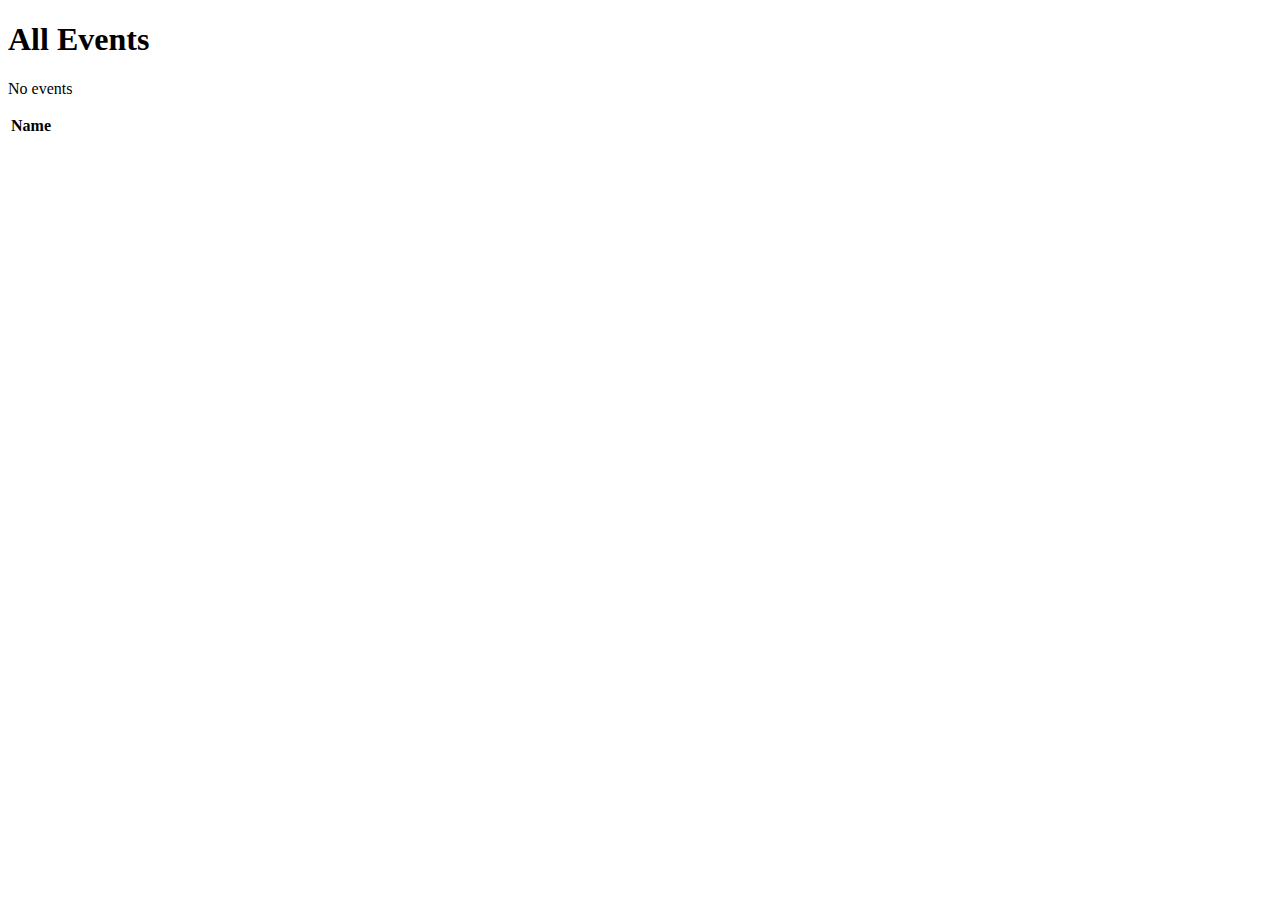
==== src/main/resources/templates/events/index.html @ 3d3fac84 "Add bootstrap branch" ====
<!DOCTYPE html>
<html lang="en" xmlns:th="https://www.thymeleaf.org/">
<head th:replace="fragments :: head"></head>
<body class="container">
<h1>All Events</h1>
<nav th:replace="fragments :: navigation"></nav>

<p th:unless="${events} and ${events.size()}">No events</p>

<table class="table table-striped">
    <thead>
    <tr>
        <th>Name</th>
    </tr>
    </thead>
    <tr th:each="event : ${events}">
        <td th:text="${event}"></td>
    </tr>

</table>
</body>
</html>
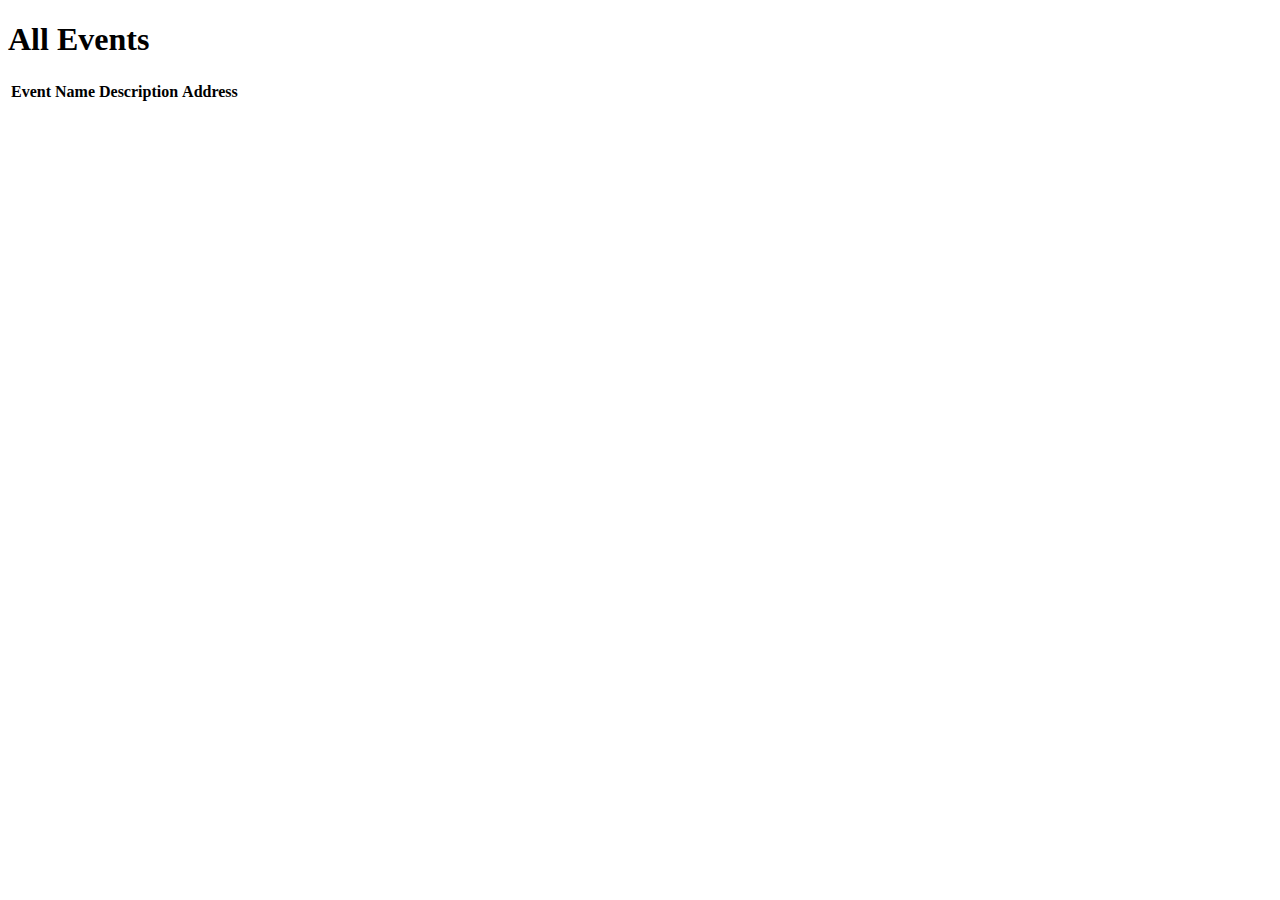
==== commit 1f538eec: "my views exercises solution" ====
--- a/src/main/resources/templates/events/index.html
+++ b/src/main/resources/templates/events/index.html
@@ -1,22 +1,31 @@
 <!DOCTYPE html>
 <html lang="en" xmlns:th="https://www.thymeleaf.org/">
-<head th:replace="fragments :: head"></head>
-<body class="container">
+<head th:replace="fragments :: head">
+</head>
+<body>
 <h1>All Events</h1>
-<nav th:replace="fragments :: navigation"></nav>
 
-<p th:unless="${events} and ${events.size()}">No events</p>
-
-<table class="table table-striped">
-    <thead>
+<table>
     <tr>
-        <th>Name</th>
+        <th>Event Name</th>
+        <th>Description</th>
+        <th>Address</th>
     </tr>
-    </thead>
-    <tr th:each="event : ${events}">
-        <td th:text="${event}"></td>
-    </tr>
-
+    <th:block th:each="event : ${events}">
+        <tr>
+            <td th:text="${event.key}"></td>
+            <td th:text="${event.value}"></td>
+            <th:block th:if="${event.key.equals('Apple WWDC')}">
+                <td th:replace="fragments :: appleWWDC"></td>
+            </th:block>
+            <th:block th:if="${event.key.equals('StrangeLoop')}">
+                <td th:replace="fragments :: strangeLoop"></td>
+            </th:block>
+            <th:block th:if="${event.key.equals('Hour of code')}">
+                <td th:replace="fragments :: hoursOfCodeAddress"></td>
+            </th:block>
+        </tr>
+    </th:block>
 </table>
 </body>
 </html>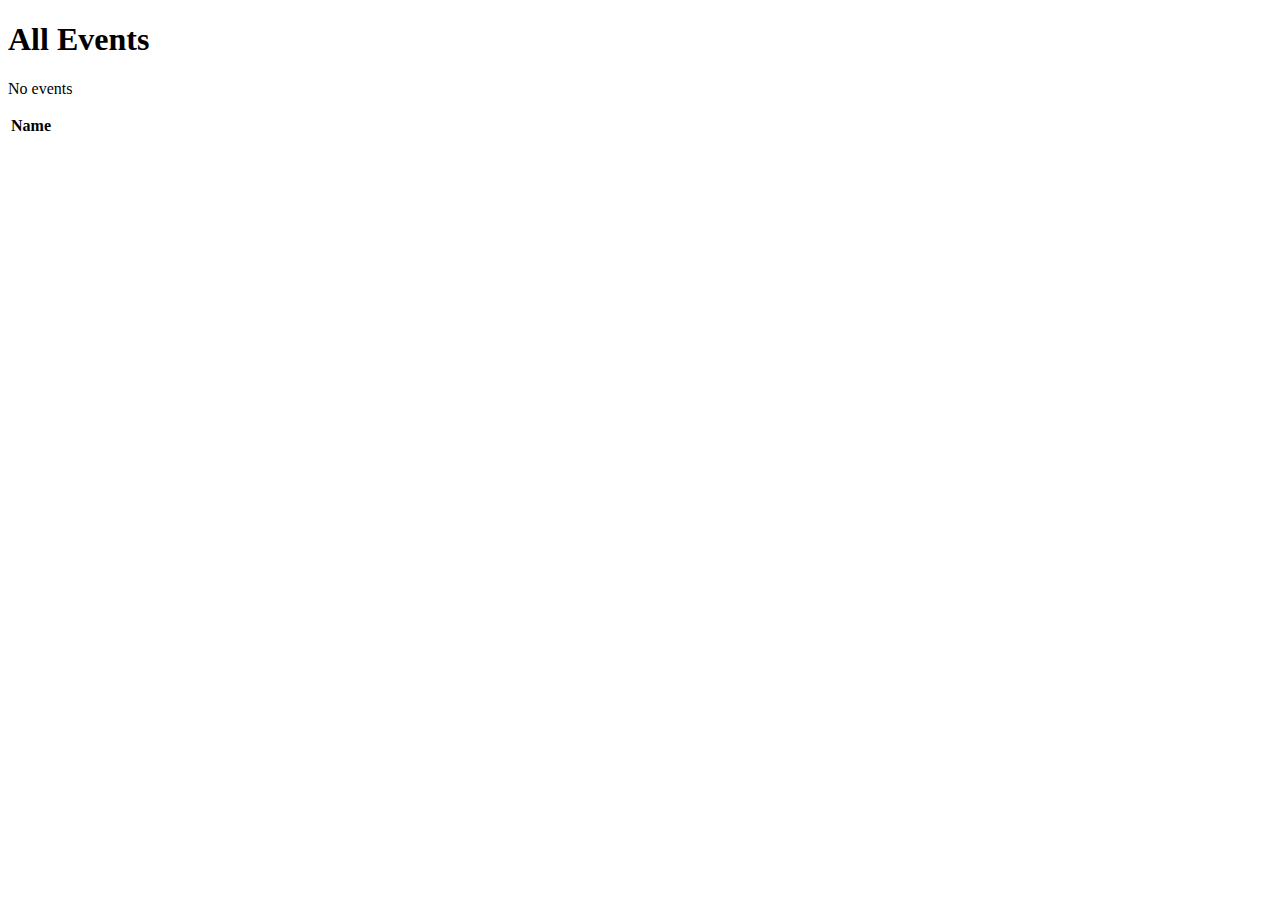
==== commit c9030d27: "Create model branch" ====
--- a/src/main/resources/templates/events/index.html
+++ b/src/main/resources/templates/events/index.html
@@ -1,31 +1,22 @@
 <!DOCTYPE html>
 <html lang="en" xmlns:th="https://www.thymeleaf.org/">
-<head th:replace="fragments :: head">
-</head>
-<body>
+<head th:replace="fragments :: head"></head>
+<body class="container">
 <h1>All Events</h1>
+<nav th:replace="fragments :: navigation"></nav>
 
-<table>
+<p th:unless="${events} and ${events.size()}">No events</p>
+
+<table class="table table-striped">
+    <thead>
     <tr>
-        <th>Event Name</th>
-        <th>Description</th>
-        <th>Address</th>
+        <th>Name</th>
     </tr>
-    <th:block th:each="event : ${events}">
-        <tr>
-            <td th:text="${event.key}"></td>
-            <td th:text="${event.value}"></td>
-            <th:block th:if="${event.key.equals('Apple WWDC')}">
-                <td th:replace="fragments :: appleWWDC"></td>
-            </th:block>
-            <th:block th:if="${event.key.equals('StrangeLoop')}">
-                <td th:replace="fragments :: strangeLoop"></td>
-            </th:block>
-            <th:block th:if="${event.key.equals('Hour of code')}">
-                <td th:replace="fragments :: hoursOfCodeAddress"></td>
-            </th:block>
-        </tr>
-    </th:block>
+    </thead>
+    <tr th:each="event : ${events}">
+        <td th:text="${event.name}"></td>
+    </tr>
+
 </table>
 </body>
 </html>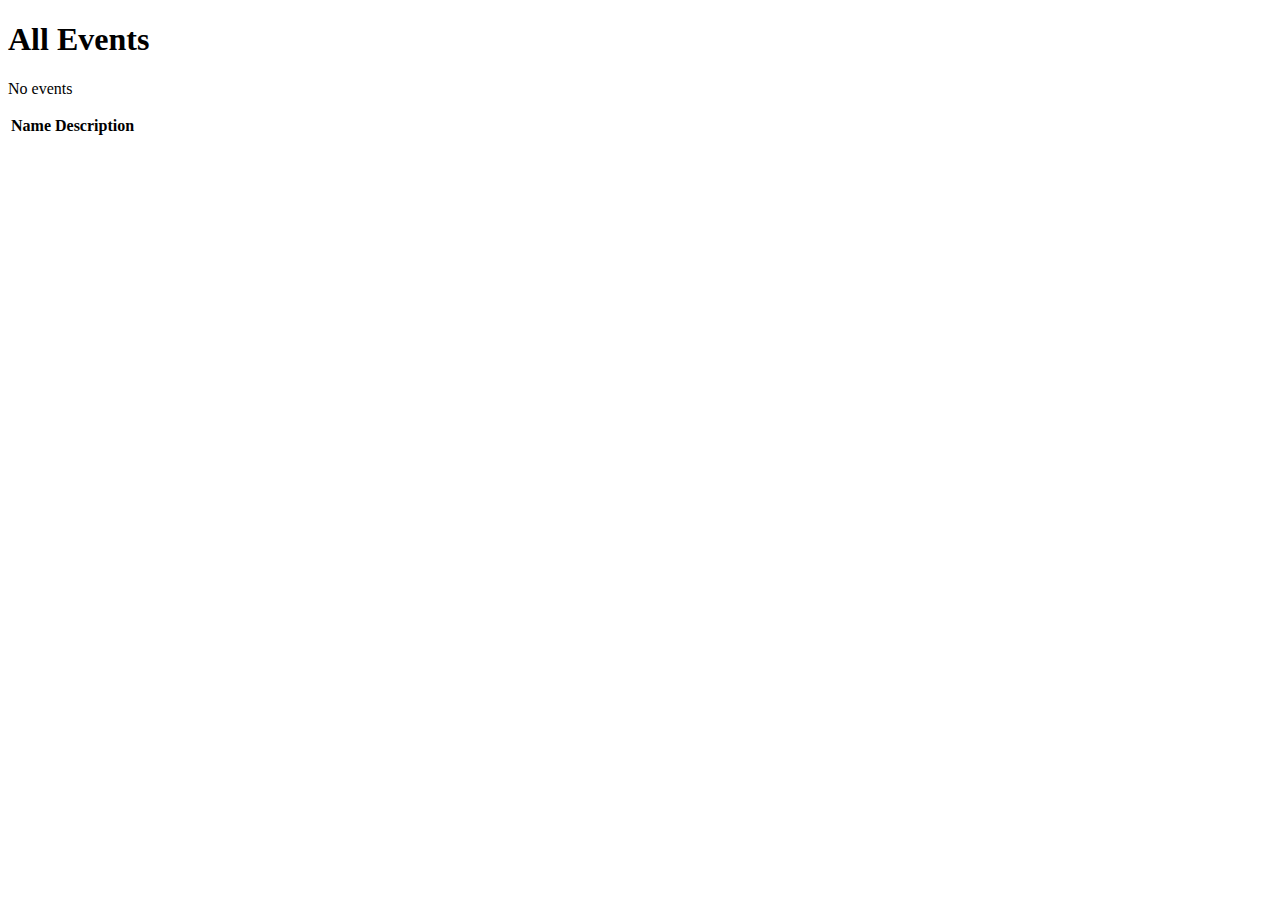
==== commit d3ddf6f5: "Add property to the model Event branch" ====
--- a/src/main/resources/templates/events/index.html
+++ b/src/main/resources/templates/events/index.html
@@ -11,10 +11,12 @@
     <thead>
     <tr>
         <th>Name</th>
+        <th>Description</th>
     </tr>
     </thead>
     <tr th:each="event : ${events}">
         <td th:text="${event.name}"></td>
+        <td th:text="${event.description}"></td>
     </tr>
 
 </table>
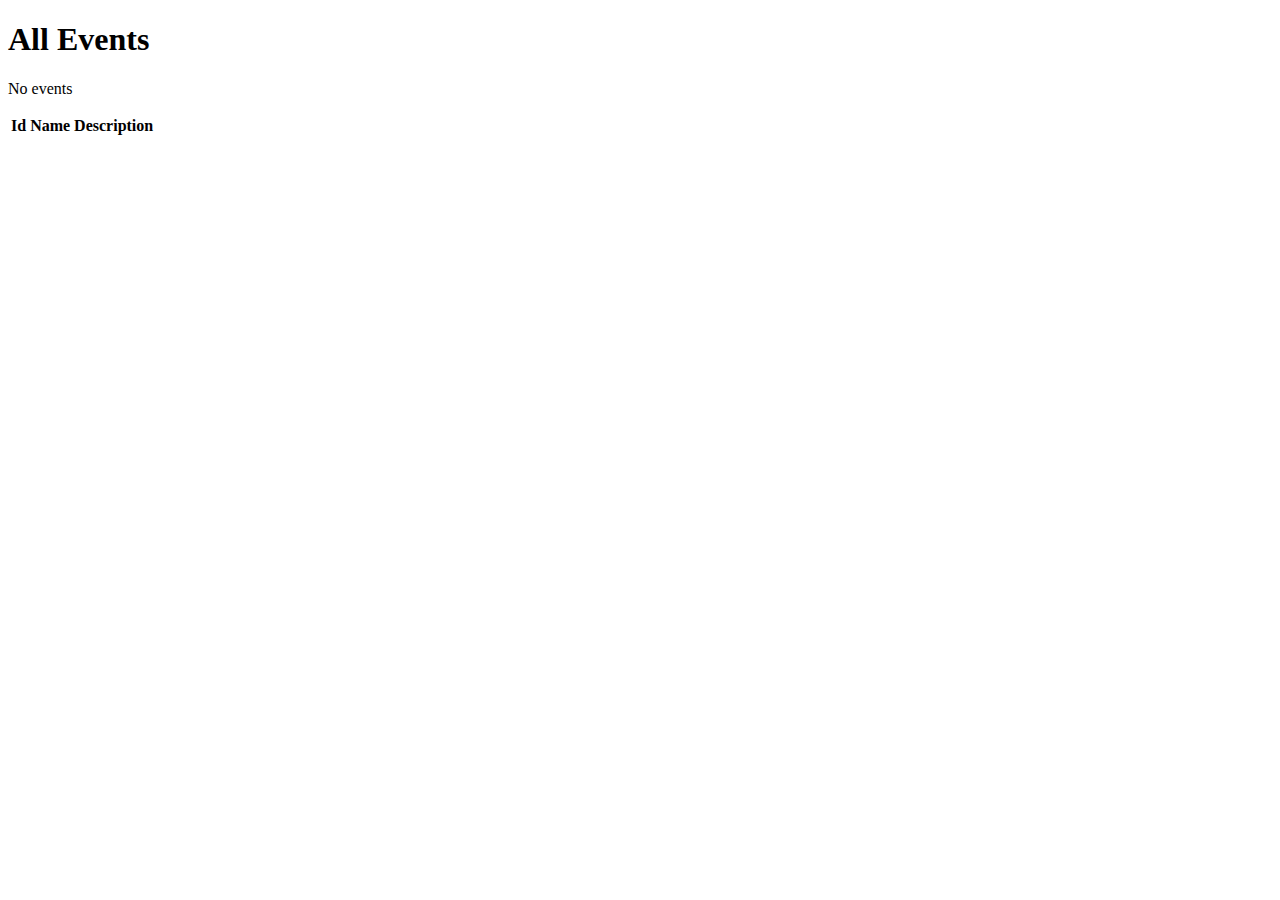
==== commit 03f9e0c0: "Add id to the model Event branch" ====
--- a/src/main/resources/templates/events/index.html
+++ b/src/main/resources/templates/events/index.html
@@ -10,11 +10,13 @@
 <table class="table table-striped">
     <thead>
     <tr>
+        <th>Id</th>
         <th>Name</th>
         <th>Description</th>
     </tr>
     </thead>
     <tr th:each="event : ${events}">
+        <td th:text="${event.id}"></td>
         <td th:text="${event.name}"></td>
         <td th:text="${event.description}"></td>
     </tr>
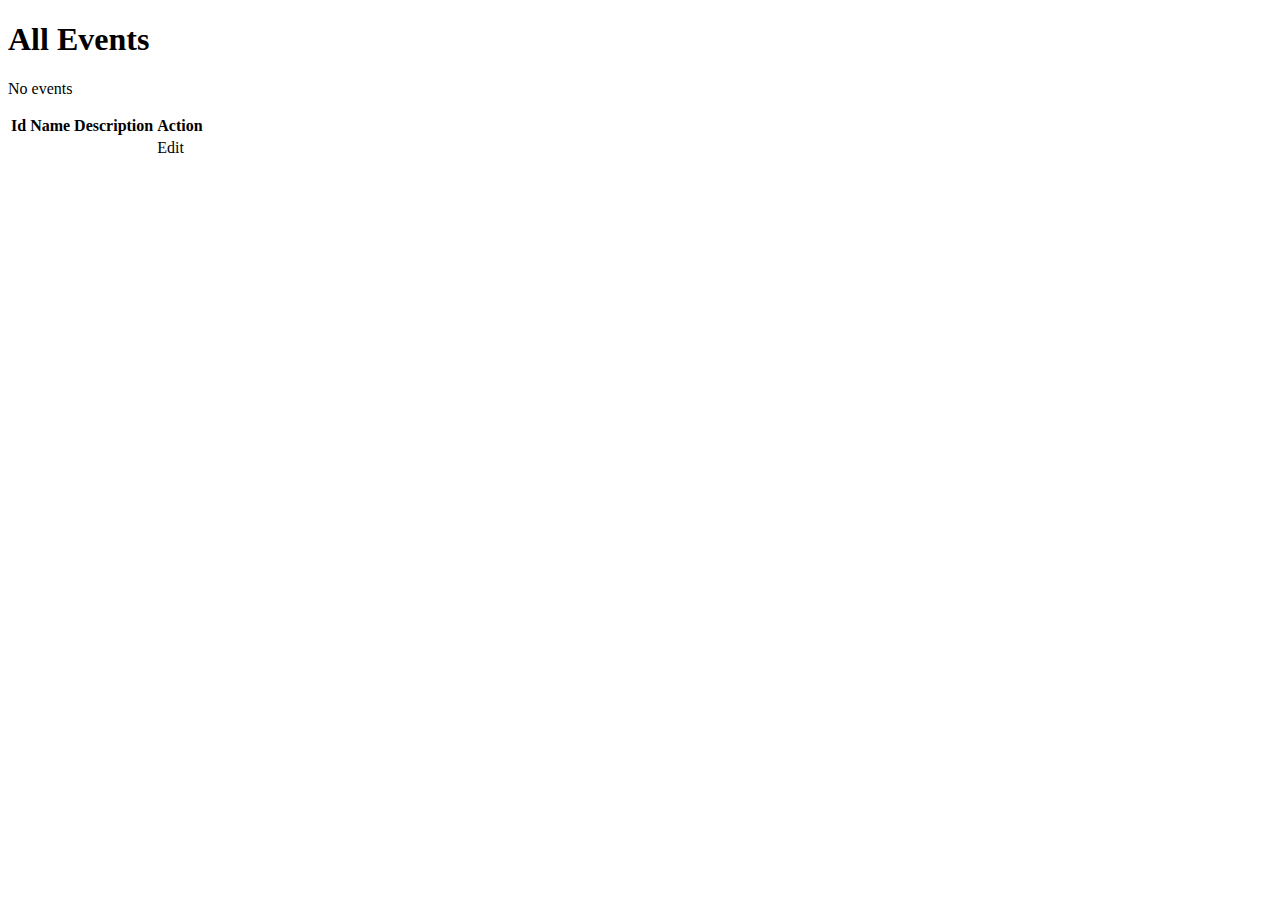
==== commit 02c8f525: "Edit event" ====
--- a/src/main/resources/templates/events/index.html
+++ b/src/main/resources/templates/events/index.html
@@ -13,12 +13,17 @@
         <th>Id</th>
         <th>Name</th>
         <th>Description</th>
+        <th>Action</th>
+
     </tr>
     </thead>
     <tr th:each="event : ${events}">
         <td th:text="${event.id}"></td>
         <td th:text="${event.name}"></td>
         <td th:text="${event.description}"></td>
+        <td>
+            <a th:href="@{/events/edit/{id}(id=${event.id})}">Edit</a>
+        </td>
     </tr>
 
 </table>
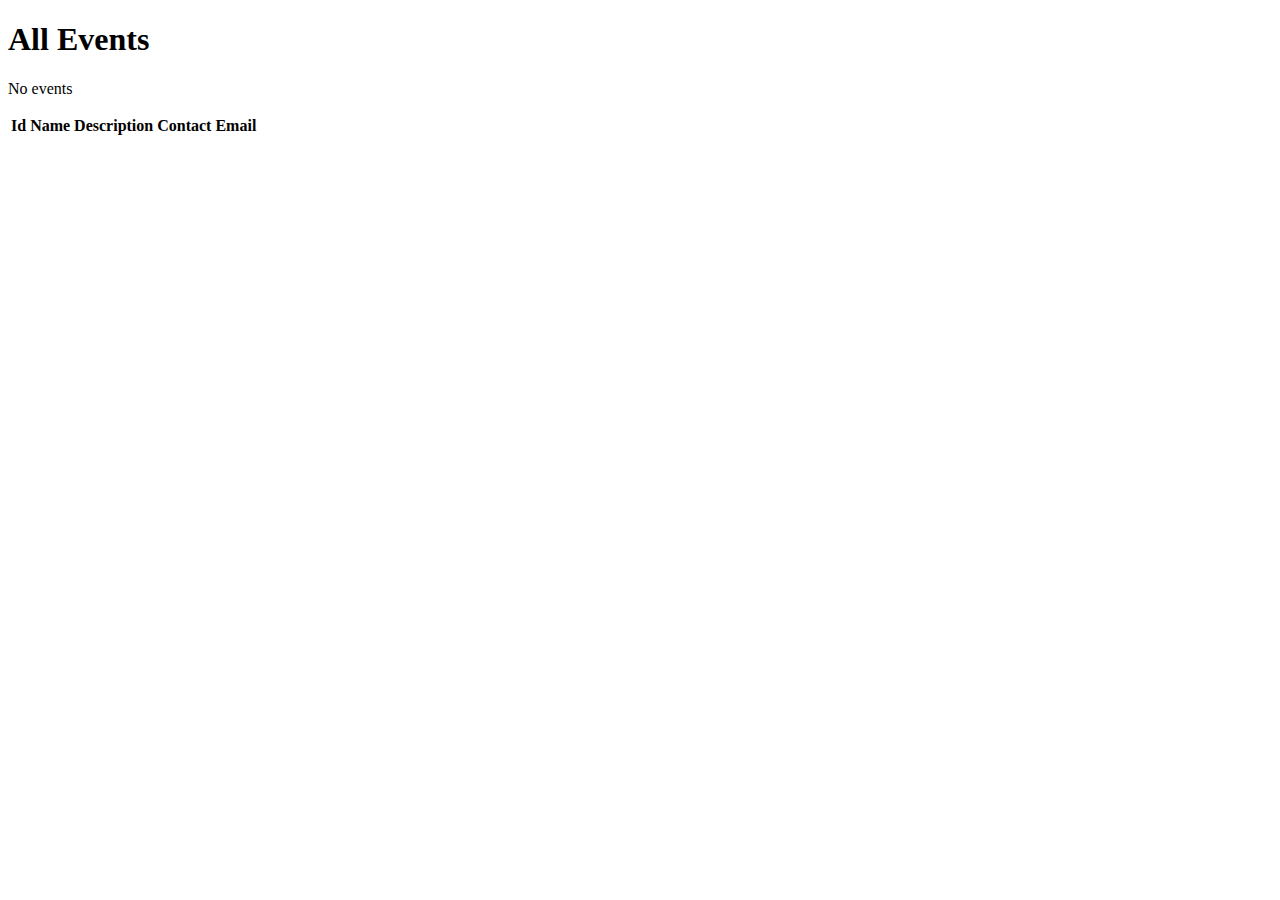
==== commit a8d731f0: "Add validation annotation" ====
--- a/src/main/resources/templates/events/index.html
+++ b/src/main/resources/templates/events/index.html
@@ -13,17 +13,14 @@
         <th>Id</th>
         <th>Name</th>
         <th>Description</th>
-        <th>Action</th>
-
+        <th>Contact Email</th>
     </tr>
     </thead>
     <tr th:each="event : ${events}">
         <td th:text="${event.id}"></td>
         <td th:text="${event.name}"></td>
         <td th:text="${event.description}"></td>
-        <td>
-            <a th:href="@{/events/edit/{id}(id=${event.id})}">Edit</a>
-        </td>
+        <td th:text="${event.contactEmail}"></td>
     </tr>
 
 </table>
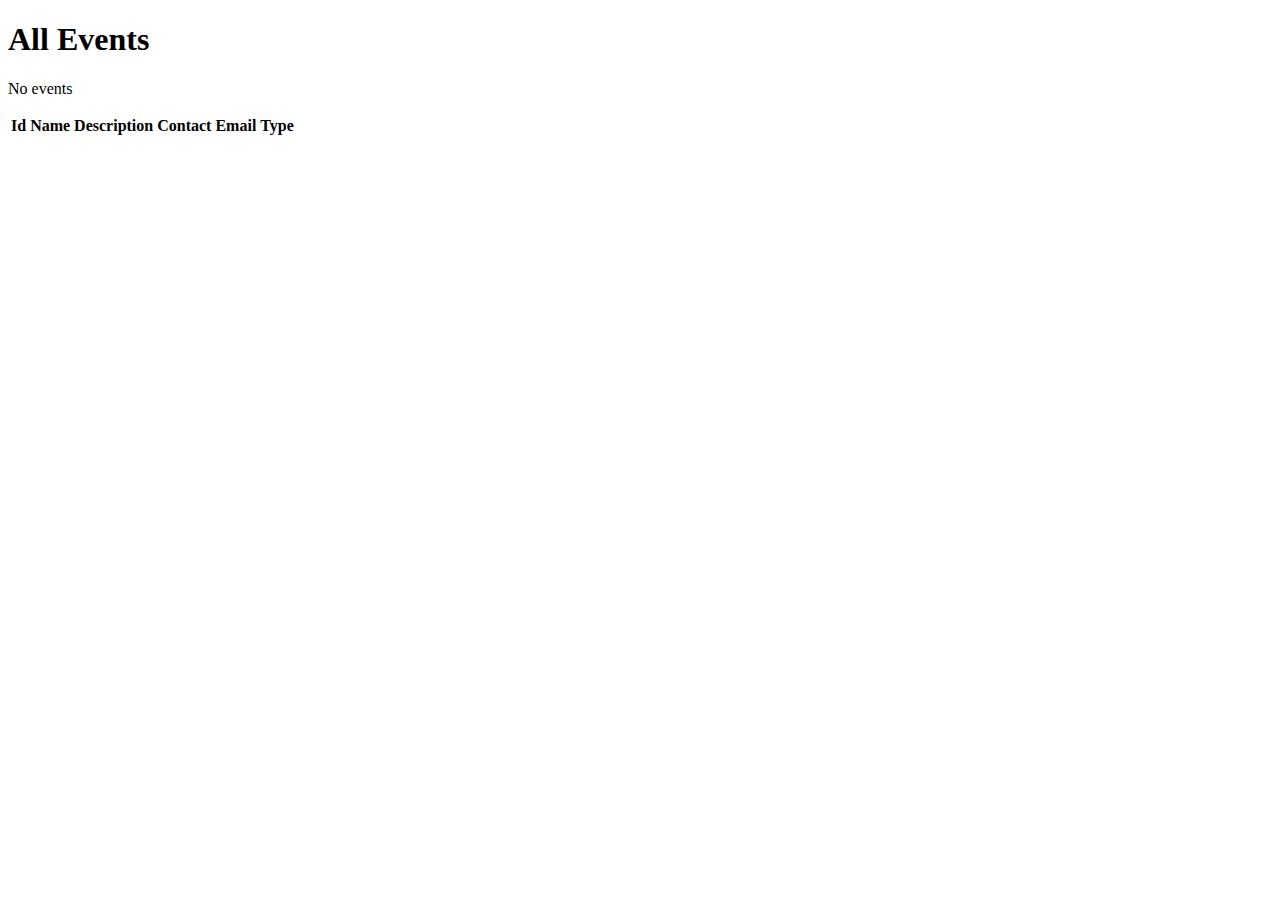
==== commit 23eae74b: "Enums" ====
--- a/src/main/resources/templates/events/index.html
+++ b/src/main/resources/templates/events/index.html
@@ -14,6 +14,7 @@
         <th>Name</th>
         <th>Description</th>
         <th>Contact Email</th>
+        <th>Type</th>
     </tr>
     </thead>
     <tr th:each="event : ${events}">
@@ -21,6 +22,7 @@
         <td th:text="${event.name}"></td>
         <td th:text="${event.description}"></td>
         <td th:text="${event.contactEmail}"></td>
+        <td th:text="${event.type.displayName}"></td>
     </tr>
 
 </table>
